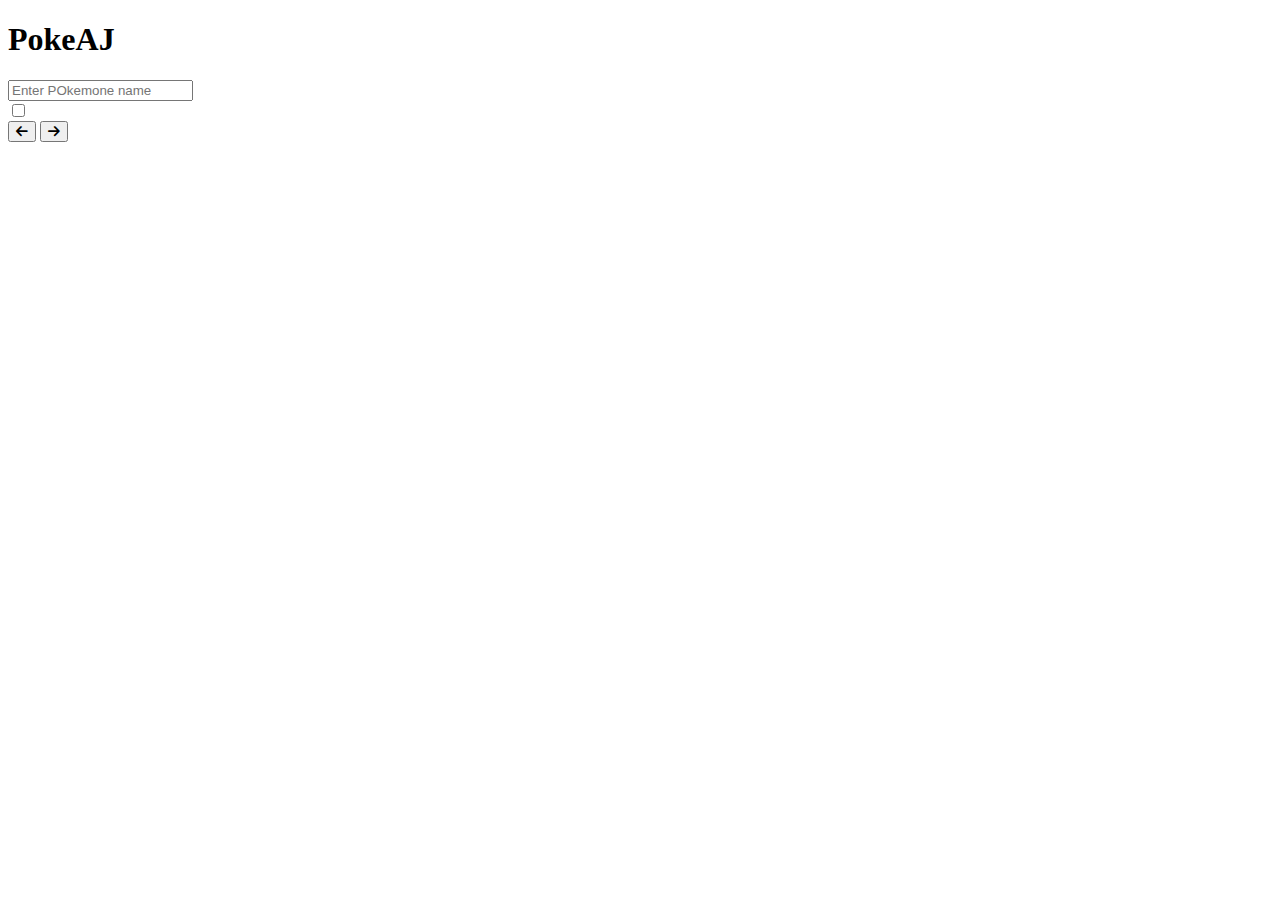
==== index.html @ d9e1bbab "edit4.0" ====
<!DOCTYPE html>
<html lang="en">
<head>

    <meta charset="UTF-8">
    <meta name="viewport" content="width=device-width, initial-scale=1.0">
    <title>Poke AJ</title>
    <script src="script.js" defer type="module"></script>
    <link rel="stylesheet" href="style.css" defer>
    <link rel="icon" type="image/x-icon" href="pokeball.png">
    <link href="https://fonts.googleapis.com/css2?family=Pixelify+Sans:wght@400..700&display=swap" rel="stylesheet">    
    <link rel="stylesheet" href="https://cdnjs.cloudflare.com/ajax/libs/font-awesome/6.5.2/css/all.min.css">
</head>
<body>

<div class="header">
    
     <h1 >PokeAJ</h1>
     <div class="top">
        <form class="searchform">
            <input type="text" class="searchBar" placeholder="Enter POkemone name">
            <div class="resultbox">
               
            </div>
           
           </form>
           <form autocomplete="off"  >   
                   <label class="switch">
                   <input type="checkbox" id="darkModeToggle">
                   <span class="slider round"></span>
               </label>
               </form>
     </div>
     
      </div>


     <div class="main-box">
     <template>
        <div class="box">
            <p></p>
            <img src="" alt="">
            <h2></h2>
            <div class="boxFoot">
                <span></span>
                <span></span>
            </div>
        </div>
     </template>

     </div>
     <div class="footer">
        <button id="previous" ><i class="fa-solid fa-arrow-left"></i></button>
        <button id="next" ><i class="fa-solid fa-arrow-right"></i></button>
     </div>
     </div>
    
</body>
</html>
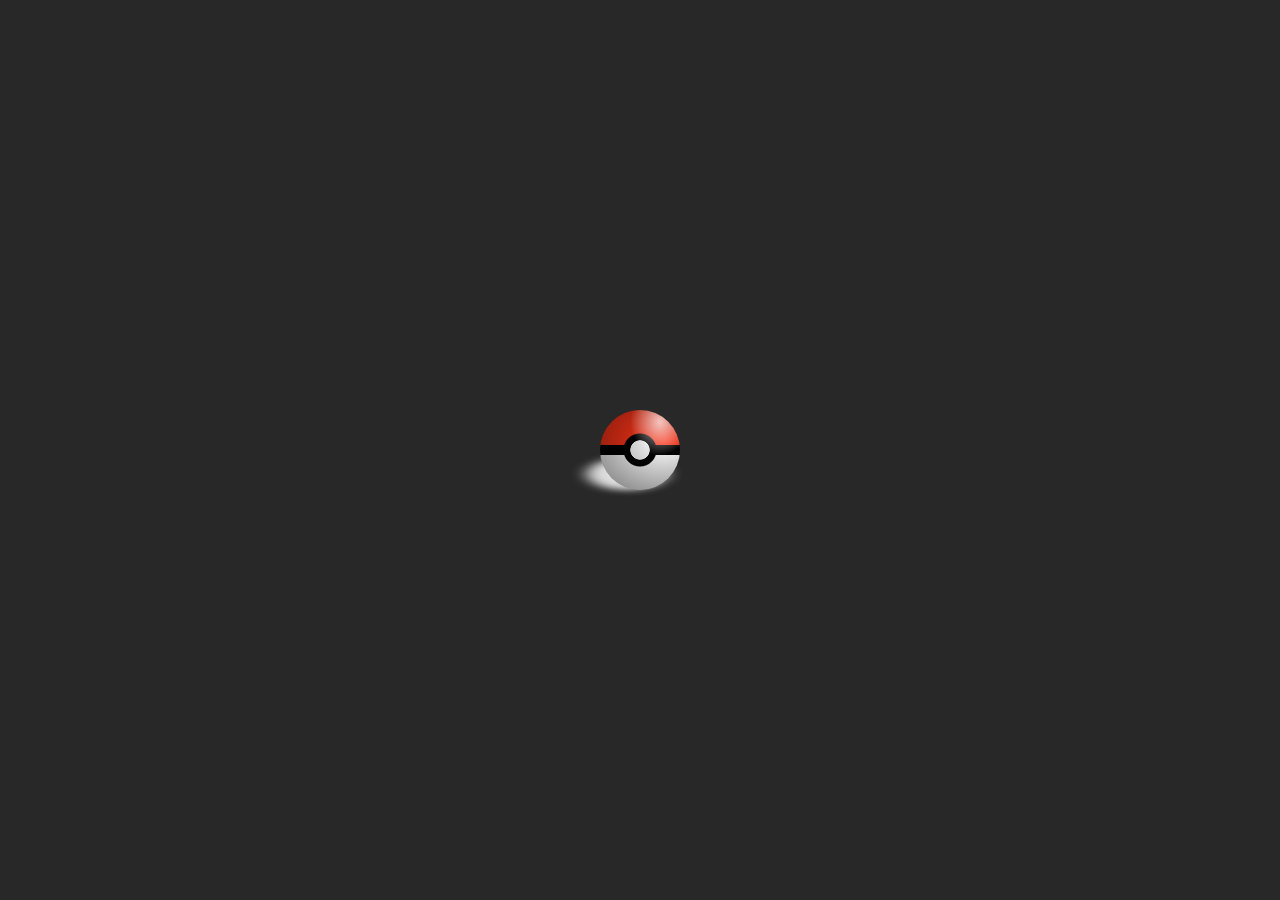
==== commit 86ecef7c: "edit 6.0" ====
--- a/index.html
+++ b/index.html
@@ -1,59 +1,59 @@
 <!DOCTYPE html>
 <html lang="en">
+
 <head>
 
-    <meta charset="UTF-8">
-    <meta name="viewport" content="width=device-width, initial-scale=1.0">
-    <title>Poke AJ</title>
-    <script src="script.js" defer type="module"></script>
-    <link rel="stylesheet" href="style.css" defer>
-    <link rel="icon" type="image/x-icon" href="pokeball.png">
-    <link href="https://fonts.googleapis.com/css2?family=Pixelify+Sans:wght@400..700&display=swap" rel="stylesheet">    
-    <link rel="stylesheet" href="https://cdnjs.cloudflare.com/ajax/libs/font-awesome/6.5.2/css/all.min.css">
+  <meta charset="UTF-8">
+  <meta name="viewport" content="width=device-width, initial-scale=1.0">
+  <title>Poke AJ</title>
+  <script src="script.js" defer type="module"></script>
+  <link rel="stylesheet" href="style.css" defer>
+  <link rel="icon" type="image/x-icon" href="pokeball.png">
+  <link href="https://fonts.googleapis.com/css2?family=Pixelify+Sans:wght@400..700&display=swap" rel="stylesheet">
+  <link rel="stylesheet" href="https://cdnjs.cloudflare.com/ajax/libs/font-awesome/6.5.2/css/all.min.css">
 </head>
+
 <body>
 
-<div class="header">
-    
-     <h1 >PokeAJ</h1>
-     <div class="top">
-        <form class="searchform">
-            <input type="text" class="searchBar" placeholder="Enter POkemone name">
-            <div class="resultbox">
-               
-            </div>
-           
-           </form>
-           <form autocomplete="off"  >   
-                   <label class="switch">
-                   <input type="checkbox" id="darkModeToggle">
-                   <span class="slider round"></span>
-               </label>
-               </form>
-     </div>
-     
-      </div>
+  <div class="header">
+    <video src="Untitled Video - Made With Clipchamp(1).mp4" autoplay loop muted></video>
+    <h1>PokeAJ</h1>
+    <div class="top">
+      <form class="searchform">
+        <input type="text" class="searchBar" placeholder="Enter POkemone name">
+        <div class="resultbox">
+
+        </div>
+
+      </form>
+
+    </div>
+
+  </div>
 
 
-     <div class="main-box">
-     <template>
-        <div class="box">
-            <p></p>
-            <img src="" alt="">
-            <h2></h2>
-            <div class="boxFoot">
-                <span></span>
-                <span></span>
-            </div>
-        </div>
-     </template>
+  <div class="main-box">
 
-     </div>
-     <div class="footer">
-        <button id="previous" ><i class="fa-solid fa-arrow-left"></i></button>
-        <button id="next" ><i class="fa-solid fa-arrow-right"></i></button>
-     </div>
-     </div>
-    
+    <div class="preloader">
+      <div class="loader"></div>
+    </div>
+  </div>
+  <div class="footer">
+    <button id="previous"><i class="fa-solid fa-arrow-left"></i></button>
+    <button id="next"><i class="fa-solid fa-arrow-right"></i></button>
+  </div>
+  </div>
+
+  <footer>
+    <h3>Developer: AJ</h3>
+    <div>
+      <a target="_blank" href="https://discord.gg/SWMThTC4"><i id="discord" class="fab fa-discord"></i></a>
+      <a id="email" target="_blank" href="mailto:ajlagend06@gmail.com"><i  class="fa fa-envelope" aria-hidden="true"></i></a>
+      <a target="_blank" href="https://github.com/matrixAJ27"><i id="git" class="fa-brands fa-github"></i></a>
+    </div>
+
+  </footer>
+
 </body>
+
 </html>--- a/style.css
+++ b/style.css
@@ -0,0 +1,395 @@
+.preloader{
+	display: flex;
+	background-color:#282828;
+	height:100dvh;
+	width:100vw;
+	position:fixed;
+	z-index: 100;
+	align-items: center;
+	justify-content:center;
+	bottom:0;
+}
+.loader {
+	height: 80px;
+	aspect-ratio: 1;
+	position: relative;
+  }
+  .loader::before,
+  .loader::after {
+	content: "";
+	position: absolute;
+	inset: 0;
+	border-radius: 50%;
+	transform-origin: bottom;
+  }
+  .loader::after {
+	background:
+	  radial-gradient(at 75% 15%,#fffb,#0000 35%),
+	  radial-gradient(at 80% 40%,#0000,#0008),
+	  radial-gradient(circle  10px,#fff 94%,#0000),
+	  radial-gradient(circle 17px,#000 94%,#0000),
+	  linear-gradient(#F93318 0 0) top   /100% calc(50% - 5px),
+	  linear-gradient(#fff    0 0) bottom/100% calc(50% - 5px)
+	  #000;
+	background-repeat: no-repeat;
+	animation: l20 1s infinite cubic-bezier(0.5,120,0.5,-120);
+  }
+  .loader::before {
+	background:#ddd;
+	filter: blur(8px);
+	transform: scaleY(0.4) translate(-13px, 0px);
+  }
+  @keyframes l20 { 
+   30%,70% {transform:rotate(0deg)}
+   49.99%  {transform:rotate(0.2deg)}
+   50%     {transform:rotate(-0.2deg)}
+  }
+
+*{
+    margin:0;
+    padding:0;
+    font-family: "Pixelify Sans", sans-serif;
+     transition: all 130ms linear;
+     color:#cfdfef;
+}
+ body{
+    display: flex;
+    flex-direction: column;
+    gap:2rem;
+    background-color: #282828;
+   /* background-color:#F9F6EE; */
+ }
+ html{
+    scroll-behavior: smooth;
+ }
+ .top  {
+    display:flex;
+    justify-content:space-between;
+    gap:6rem;
+ }
+.searchform{
+    display: flex;
+    flex-direction:column;
+    margin-top:1.5rem;
+    flex-wrap: wrap;
+    border-radius:13px;
+    font-size:1.3rem;
+}
+.resultbox{
+    font-size:25px;
+}
+.resultbox ul{
+    list-style-type: none;
+    padding:10px 10px;
+    position:absolute;
+    background-color:rgba(169, 169, 169, 0.752);
+    width:26vw;
+    max-height:10rem;
+    overflow-y: scroll;
+    border-radius:10px;
+    margin-left:5px;
+}
+li:hover{
+    background-color:rgba(255, 166, 0, 0.508);
+}
+.resultbox li{
+    padding:0.3rem;
+    color:rgba(0, 0, 0, 0.711);
+    text-align: center;
+    cursor:pointer;
+    border-radius:10px;
+    transition: none;
+}
+.afterBody{
+    display:flex;
+    flex-direction:column;
+    gap:3rem;
+}
+
+.container{
+    justify-content:center;
+    align-items:center;
+    display: flex;
+    gap:5rem;  
+    flex-wrap:wrap;
+}
+
+.mian-box{
+    
+    display: flex;
+    flex-direction: column;
+}
+
+.box {
+    background-color:#3a4042;
+    display: flex;
+    justify-content: center;
+    flex-direction: column;
+    width:250px;
+    border-radius:10%;
+    box-shadow: 0px 0px 15px 10px rgba(0, 0, 0, 0.348) ;
+    
+} 
+
+input{
+    border:none;
+    box-shadow: 0px 0px 10px 3px rgba(74,74,74,1) inset,
+    0px 1px 2px 0px rgba(0,0,0,0.24);
+    color:black;
+    height:2.3rem;
+    border-radius:15px;
+    &:focus{
+        outline: none;
+    }
+}
+.box:hover{
+    cursor:pointer;
+   transform: scale(1.1);
+   background-color: #2d3335;
+   box-shadow: 0px 0px 30px 10px #8b8b8b;
+}
+.header{
+    padding:0;
+    display: flex;
+    justify-content:space-around;
+    padding:3rem;
+    align-items: center;
+    position: relative;
+}
+.header::before{
+    content:'';
+    position: absolute;
+    inset:0;
+    z-index:-1;
+    background-color:rgba(0, 0, 0, 0.527) ;
+}
+video{
+    height:100%;
+    width:100%;
+    top:0;
+    left:0;
+    overflow: hidden;
+    position: absolute;
+    object-fit: cover;
+    z-index:-2;
+ }
+input{
+    width: 27vw;
+    font-size:20px;
+    padding-left:10px;
+    height:2.5rem;
+}
+p{
+    color:black;
+    text-align:center;
+    width:2.5rem;
+    background-color: #ffe62d;
+    font-weight:550;
+    font-size:20px;
+    border-radius: 12px 12px 46px 12px;
+
+}
+span {
+    color:black;
+    text-align:center;
+    border-radius:0.5rem;
+    font-size:17px;
+    width:120%;
+    padding:2px;
+}
+img{
+    width:auto;
+    height:200px;
+    border-bottom:1px solid black;
+    
+}
+.boxFoot{
+    display: flex;
+    justify-content: space-between;
+    gap:1rem;
+    margin:0 1.5rem 1.5rem 1.5rem;
+    font-size:20px;
+}
+.footer{
+    display: flex;
+    justify-content:center;
+    gap:3rem;
+    
+}
+.name{
+    margin:0 0 0.7rem 1rem;
+}
+h2{
+    text-align: center;
+}
+h1{
+    color:#ffe62d;
+    font-size:5rem;
+    margin: 1rem 0 0 1rem;
+}
+button{
+    text-align:center;
+    border-radius:50%;
+    border: none;
+    background: none;
+    font-size:2.8rem;
+}
+
+
+footer{
+    box-shadow: rgba(0, 0, 0, 0.45) 1px 2px 50px 0px inset;
+}
+footer h3{
+    font-size:1.7rem;
+    margin:10px;
+}
+  footer div{
+    font-size:3rem;
+    display: flex;
+    justify-content: center;
+    gap:3rem;
+    padding:2.5rem;
+    
+  }
+
+ #discord{
+    transition:all 100ms linear;
+     border-radius:35%;
+     &:hover{
+        background-color: black ;
+      color: #7289da;
+    box-shadow: 0px 0px 30px 10px #8b8b8b;
+  }
+}
+#email{
+    text-align: center;
+    transition:all 100ms linear;
+    height:50px;
+    width:60px;
+    border-radius:15%;
+     &:hover{
+        color:white;
+        background-color: #880808;
+    box-shadow: 0px 0px 30px 10px #8b8b8b;
+  }
+}
+#git{
+    transition:all 100ms linear;
+    border-radius:50%;
+     &:hover{
+        color:white;
+        background-color:black;
+    box-shadow: 0px 0px 30px 10px #8b8b8b;
+  }
+} 
+
+  
+
+@media  only screen and (max-width :900px) {
+    .container{
+        gap:4rem;
+        width:100vw;
+    }
+    .box{
+        
+        width:200px;
+    }
+
+    img{
+        align-self: center;
+        width:100px;
+    }
+
+    .name{
+        font-size:20px;
+    }
+
+     button{
+        font-size:2.5rem;
+        border:1px solid balck;
+    }
+
+}
+@media  only screen and (max-width :600px) {
+
+    body{
+        width:100vw;
+    }
+    .container{
+        width:100vw;
+        gap:2rem;
+    }
+
+    .box{
+        
+        width:70vw;
+    }
+
+    img{
+        align-self: center;
+        width:auto;
+    }
+
+    .name{
+        font-size:17px;
+    }
+
+    button{
+        font-size:2rem;
+    }
+
+    h1{
+       font-size:3rem;
+    }
+
+    .header{
+        flex-wrap:wrap ;
+        align-items:start;
+        padding:2rem;
+    }
+
+    input{
+        width:70vw;
+        margin-left:0.5rem;
+    }
+    .resultbox ul{
+        width:70vw;
+    }
+    button{
+        font-size:30px;
+    }
+
+    body{
+        gap:2rem;
+    }
+
+
+    .boxFoot{
+        margin:0 1.5rem 1.5rem 0.5rem;
+    }
+    
+    .resultbox ul{
+        width:70vw;
+        text-align:center;
+        padding:0;
+        margin-left:1.5rem;
+    }
+    .top{
+     
+        gap:0.5rem;
+     
+        
+    }
+    footer{
+        padding-top:0.5rem;
+        flex-wrap:wrap;
+    }
+    footer h3{
+        text-align: center;
+    }
+    footer div{
+        font-size:2.5rem;
+    }
+    
+}
+
